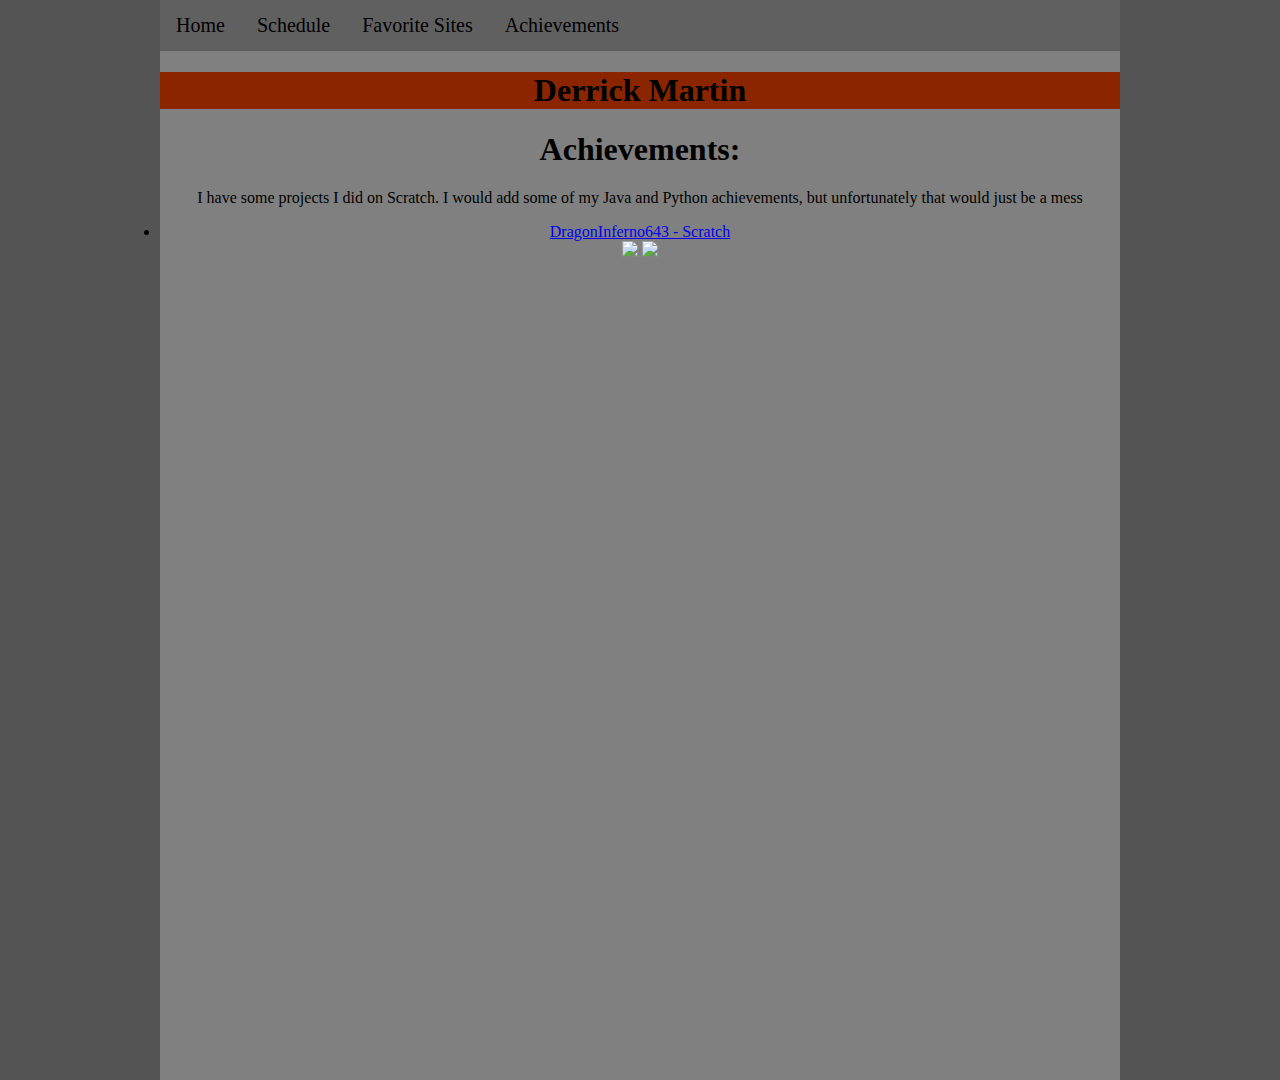
==== achievements.html @ ae74f6eb "Add files via upload" ====
<!doctype html>
<html lang="en">
	<head>
		<link href="achievements.css" rel="stylesheet" type="text/css">
		<meta charset="utf-8">
		<title>Achievements</title>
	</head>
	<body>
	<div class="container">
		<div class="topnav">
			<a href="index.html">Home</a>
			<a href="schedule.html">Schedule</a>
			<a href="favorite_sites.html">Favorite Sites</a>
			<a href="achievements.html">Achievements</a>
		</div>
		<div class="header">
			<h1> Derrick Martin </h1>
		</div>
		<h1>Achievements:</h1>
		<p>I have some projects I did on Scratch. I would add some of my Java and Python achievements, but unfortunately that would just be a mess</p>
		<div class="link">
			<li><a href="https://scratch.mit.edu/search/projects?q=DragonInferno643">DragonInferno643 - Scratch</a></li>
		</div>
		<div class="imgs">
			<img src="images/java.png" height="250">
			<img src="images/python.png" height="250">
		</div>
	</div>
	</body>
</html>
---- achievements.css ----
body {
	font-family: "Times New Roman", "Comic Sans MS", fantasy;
	color: #000000;
	background: #545454;
	margin: 0;
	padding: 0;
}
	
h1 {
	text-align: center;
}

p {
	text-align: center;
}
	
.container {
	width: 960px;
	height: 1080px;
	background: #808080;
	margin: 0 auto; 
}

.topnav {
	overflow: hidden;
   	background-color: #606060;
}

.topnav a {
    float: left;
    display: block;
    color: black;
    text-align: center;
    padding: 14px 16px;
    text-decoration: none;
    font-size: 20px;
}

a:visited {
	color: #4a1400;
	text-decoration: none;
}

a:hover, a:active, a:focus { 
	color: #300d00;
	text-decoration: none;
}

.header {
	background-color: #8a2500;
}

.imgs {
	text-align: center;
}

.link {
	text-align: center;
}
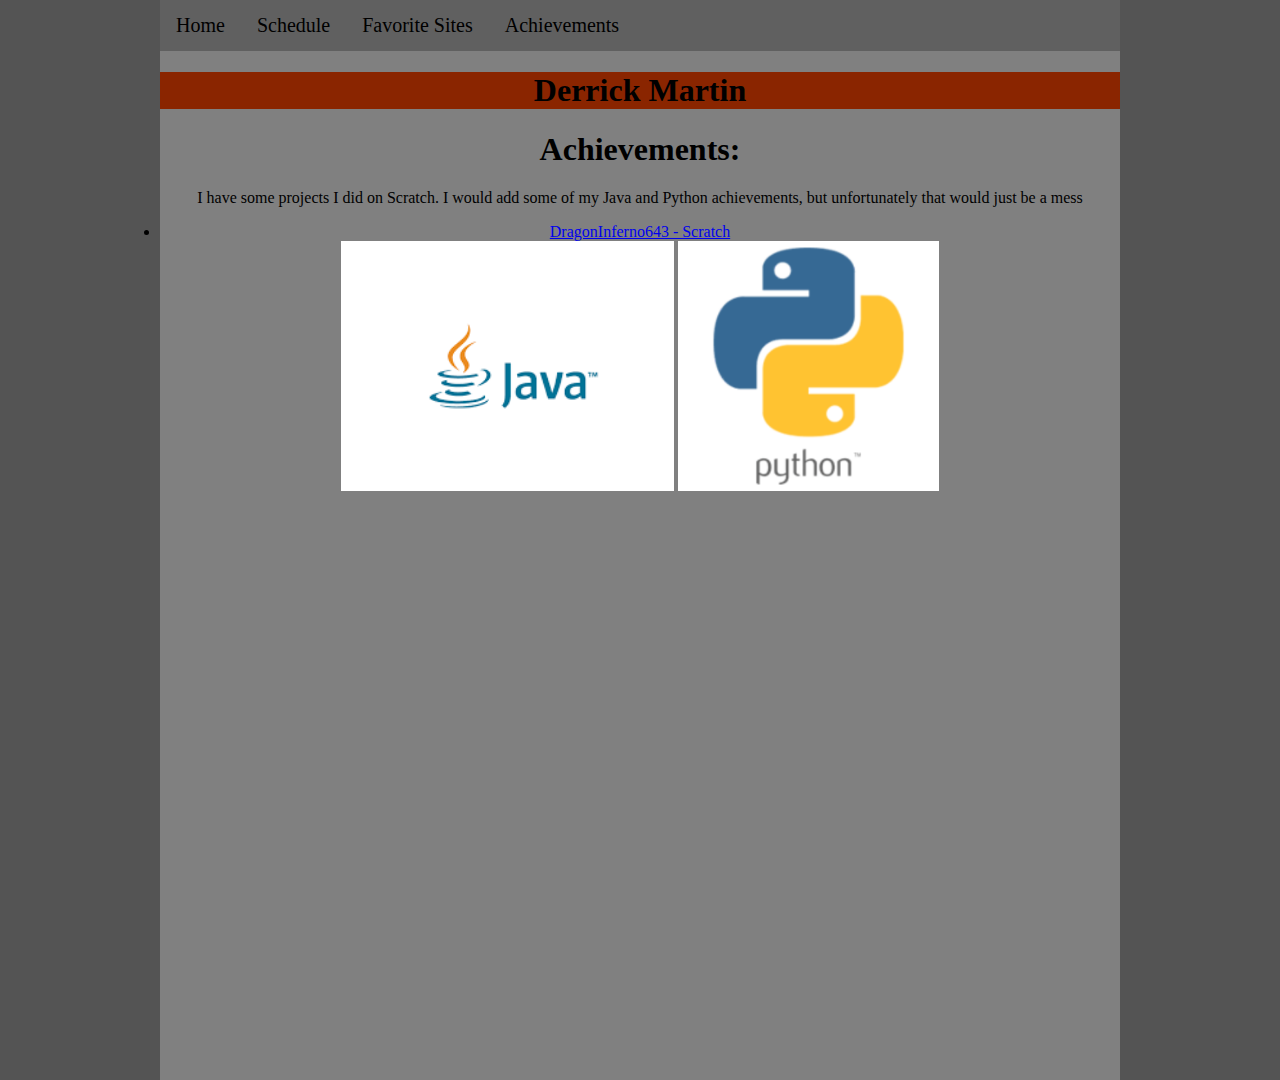
==== commit 393ee54d: "Update achievements.html" ====
--- a/achievements.html
+++ b/achievements.html
@@ -22,9 +22,9 @@
 			<li><a href="https://scratch.mit.edu/search/projects?q=DragonInferno643">DragonInferno643 - Scratch</a></li>
 		</div>
 		<div class="imgs">
-			<img src="images/java.png" height="250">
-			<img src="images/python.png" height="250">
+			<img src="java.png" height="250">
+			<img src="python.png" height="250">
 		</div>
 	</div>
 	</body>
-</html>+</html>
